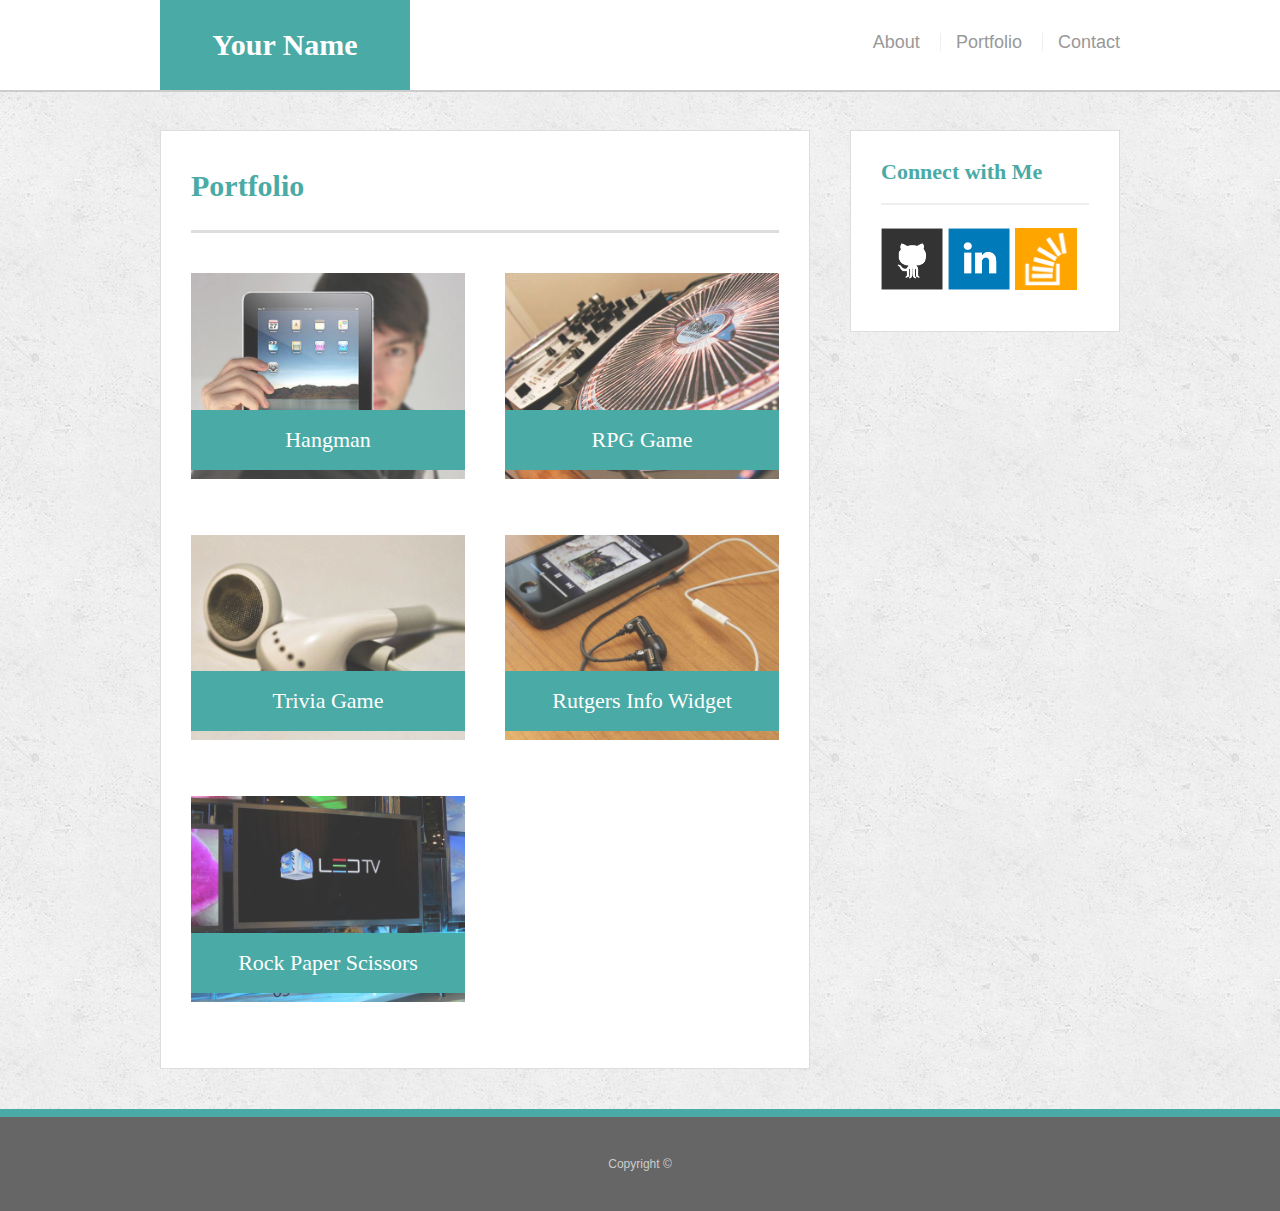
==== portfolio.html @ 71e1e72c "hw update 2" ====
<!doctype html>
<html lang="en-us">

<head>

  <meta name="viewport" content="width=device-width, initial-scale=1.0">
  <meta charset="UTF-8">
  <title>Portfolio | Your Name</title>
  <link rel="stylesheet" type="text/css" href="assets/css/reset.css">
  <link rel="stylesheet" type="text/css" href="assets/css/style.css">
</head>

<body>

  <header id="masthead">
    <div class="container">
      <a href="index.html" id="logo">Your Name</a>
      <nav>
        <a href="index.html">About</a>
        <a href="portfolio.html">Portfolio</a>
        <a href="contact.html">Contact</a>
      </nav>
    </div>
  </header>

  <div id="main-container" class="container">
    <section class="main-section">
      <h1>Portfolio</h1>

      <div class="work">
        <img src="assets/images/technics-q-c-640-480-1.jpg" alt="hangman">

        <h3>Hangman</h3>
      </div>
      <div class="work">
        <img src="assets/images/technics-q-c-640-480-2.jpg" alt="RPG Game">

        <h3>RPG Game</h3>
      </div>
      <div class="work">
        <img src="assets/images/technics-q-c-640-480-5.jpg" alt="Trivia Game">

        <h3>Trivia Game</h3>
      </div>
      <div class="work">
        <img src="assets/images/technics-q-c-640-480-7.jpg" alt="Rutgers Info Widget">

        <h3>Rutgers Info Widget</h3>
      </div>
      <div class="work">
        <img src="assets/images/technics-q-c-640-480-9.jpg" alt="Rock Paper Scissors">

        <h3>Rock Paper Scissors</h3>
      </div>

    </section>

    <section class="sidebar">
      <div id="connect">
        <h2>Connect with Me</h2>

        <a href="#"><img src="assets/images/github-128.png" class="social" alt="GitHub" /></a>
        <a href="#"><img src="assets/images/linkedin-128.png" class="social" alt="LinkedIn" /></a>
        <a href="#"><img src="assets/images/stackoverflow-128.png" class="social" alt="Stack Overflow" /></a>
      </div>
    </section>
  </div>

  <footer>
    <div class="container">
      Copyright &copy; 
    </div>
  </footer>
</body>

</html>
---- assets/css/style.css ----
body {
  font-family: Arial, "Helvetica Neue", Helvetica, sans-serif;
  font-size: 18px;
  line-height: 34px;
  color: #777;
  background: url("../images/concrete_seamless.png");
}

* {
  box-sizing: border-box;
}

/* general */

.container {
  width: 100%;
  max-width: 960px;
  margin: 0 auto;
  clear: both;
}

h1,
h2,
h3,
p {
  margin-bottom: 20px;
}

p:last-child {
  margin-bottom: 0;
}

h1,
h2,
h3 {
  font-family: Georgia, Times, "Times New Roman", serif;
  font-weight: 700;
  color: #4aaaa5;
}

h1 {
  padding-bottom: 20px;
  font-size: 30px;
  line-height: 49px;
  border-bottom: 3px solid #ddd;
}

h2,
h3 {
  font-size: 22px;
}

/* header */

#masthead {
  position: fixed;
  z-index: 99;
  width: 100%;
  margin: 0 0 30px;
  overflow: auto;
  color: #fff;
  background: #fff;
  border-bottom: 2px solid #ccc;
}

#logo {
  float: left;
  width: 250px;
  height: 90px;
  font-family: Georgia, Times, "Times New Roman", serif;
  font-size: 30px;
  font-weight: 700;
  line-height: 90px;
  color: #fff;
  text-align: center;
  text-decoration: none;
  background: #4aaaa5;
}

nav {
  float: right;
  margin-top: 25px;
}

nav a {
  display: inline-block;
  padding-left: 15px;
  margin-left: 15px;
  line-height: 18px;
  color: #999;
  text-decoration: none;
  border-left: 1px solid #efefef;
}

nav a:first-child {
  border-left: 0 none;
}

/* footer */

footer {
  padding: 30px 0;
  clear: both;
  font-size: 12px;
  color: #fff;
  color: #ccc;
  text-align: center;
  background: #666;
  border-top: 8px solid #4aaaa5;
}

/* sidebar */

.sidebar {
  float: right;
  width: 100%;
  max-width: 270px;
  padding: 30px;
  margin-bottom: 20px;
  background: #fff;
  border: 1px solid #ddd;
}

h3,
.sidebar h2 {
  padding-bottom: 20px;
  margin-bottom: 15px;
  line-height: 22px;
  border-bottom: 2px solid #eee;
}

.social {
  width: 62px;
  height: 62px;
  margin-top: 8px;
  margin-right: 5px;
}

.social:last-child {
  margin-right: 0;
}

/* main */

#main-container {
  padding-top: 130px;
}

.main-section {
  float: left;
  width: 100%;
  max-width: 650px;
  padding: 30px;
  margin: 0 0 40px;
  background: #fff;
  border: 1px solid #ddd;
}

/* portfolio page */

.work {
  position: relative;
  float: left;
  width: 274px;
  margin: 20px 0 25px;
  overflow: auto;
}

.work:nth-child(even) {
  margin-right: 40px;
}

.work img {
  width: 100%;
  border: 0 none;
  opacity: 0.8;
}

.work h3 {
  position: absolute;
  bottom: 20px;
  width: 100%;
  padding: 15px;
  margin-bottom: 0;
  font-weight: 300;
  line-height: 30px;
  color: #fff;
  text-align: center;
  background: #4aaaa5;
  border-bottom: 0;
}

.auth-image {
  float: left;
  width: 200px;
  height: auto;
  margin-top: 10px;
  margin-right: 25px;
}

/* contact page */

#contact-form ul {
  margin-bottom: 20px;
}

#contact-form li {
  margin-bottom: 10px;
}

label,
input[type=text],
input[type=email],
textarea {
  display: block;
  width: 100%;
}

input[type=text],
input[type=email],
textarea {
  height: 35px;
  padding: 0 10px;
  font-size: 14px;
  border: 1px solid #ddd;
}

textarea {
  height: 200px;
}

input[type=submit] {
  padding: 10px 30px;
  font-size: 18px;
  color: #fff;
  cursor: pointer;
  background: #4aaaa5;
  border: 0 none;
}

@media screen and (max-width: 980px);

  @media screen and (max-width: 768px);

    header{
      position: static;
    }

    @media screen and (max-width: 640px);
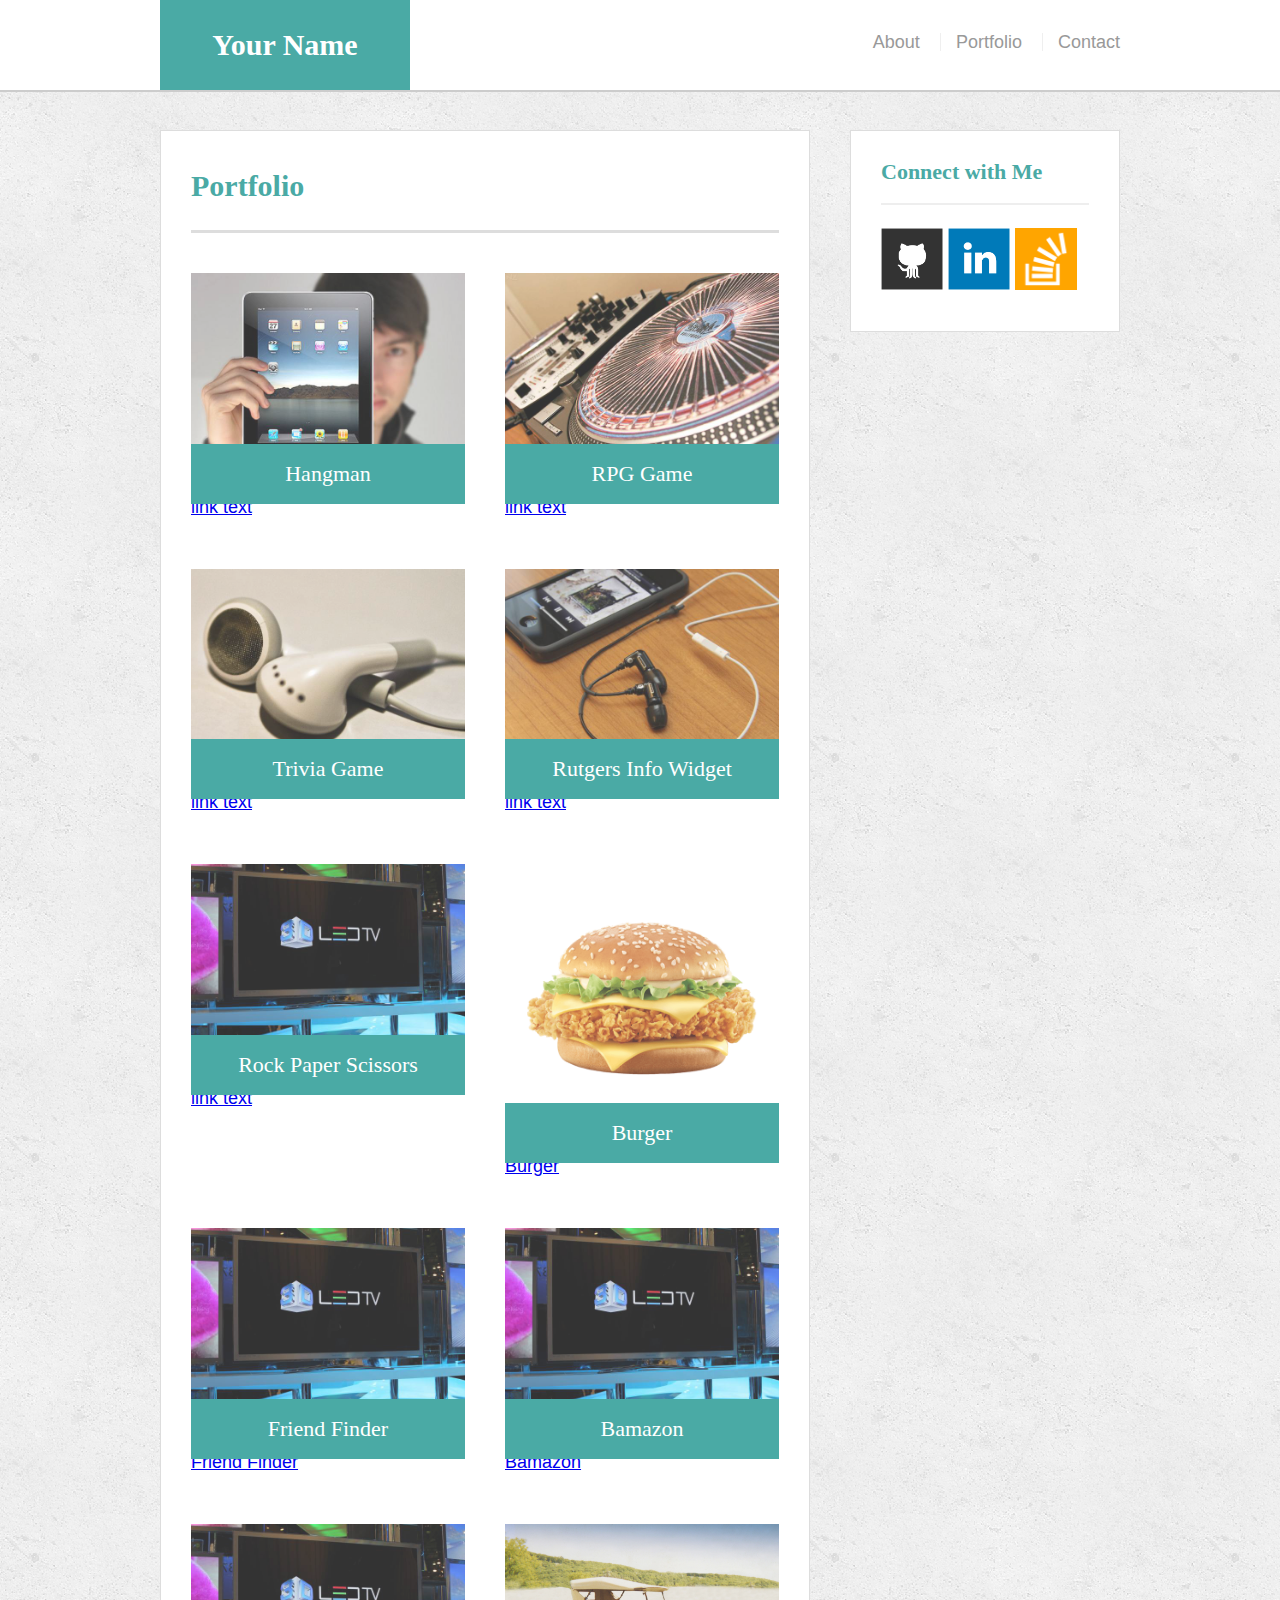
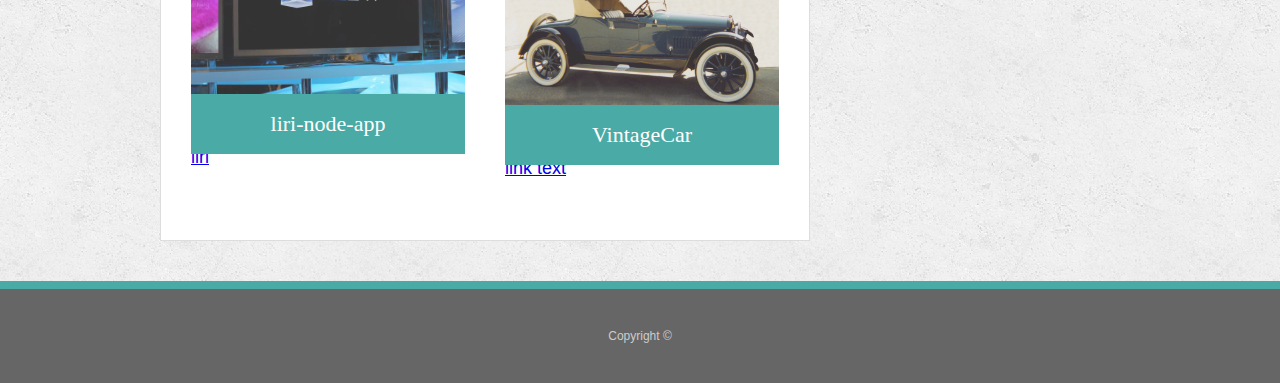
==== commit 8e946853: "updates" ====
--- a/portfolio.html
+++ b/portfolio.html
@@ -29,29 +29,69 @@
 
       <div class="work">
         <img src="assets/images/technics-q-c-640-480-1.jpg" alt="hangman">
+        <a href="url">link text</a>
+
 
         <h3>Hangman</h3>
       </div>
       <div class="work">
         <img src="assets/images/technics-q-c-640-480-2.jpg" alt="RPG Game">
+        <a href="url">link text</a>
 
         <h3>RPG Game</h3>
       </div>
       <div class="work">
         <img src="assets/images/technics-q-c-640-480-5.jpg" alt="Trivia Game">
+        <a href="url">link text</a>
 
         <h3>Trivia Game</h3>
       </div>
       <div class="work">
         <img src="assets/images/technics-q-c-640-480-7.jpg" alt="Rutgers Info Widget">
+        <a href="url">link text</a>
 
         <h3>Rutgers Info Widget</h3>
       </div>
       <div class="work">
         <img src="assets/images/technics-q-c-640-480-9.jpg" alt="Rock Paper Scissors">
+        <a href="url">link text</a>
 
         <h3>Rock Paper Scissors</h3>
       </div>
+      <div class="work">
+        <img src="assets/images/cheese-burger.png" alt="Burger ">
+        <a href="https://github.com/kuchsweet786/burger">Burger</a>
+
+        <h3>Burger</h3>
+      </div>
+      <div class="work">
+        <img src="assets/images/technics-q-c-640-480-9.jpg" alt="Friend Finder">
+        <a href="https://github.com/kuchsweet786/FriendFinder">Friend Finder</a>
+
+        <h3> Friend Finder</h3>
+      </div>
+      <div class="work">
+        <img src="assets/images/technics-q-c-640-480-9.jpg" alt="Bamazon">
+        <a href="https://github.com/kuchsweet786/bamazon">Bamazon</a>
+
+        <h3>Bamazon</h3>
+      </div>
+      <div class="work">
+        <img src="assets/images/technics-q-c-640-480-9.jpg" alt="liri-node-app">
+
+        <a href="https://github.com/kuchsweet786/liri-node-app">liri</a>
+
+        <h3>liri-node-app</h3>
+      </div>
+      <div class="work">
+        <img src="assets/images/historic.jpg" alt="VintageCar">
+        <br>
+        <br>
+        <a href="https://github.com/kuchsweet786/VintageCar">link text</a>
+
+        <h3>VintageCar</h3>
+      </div>
+
 
     </section>
 
